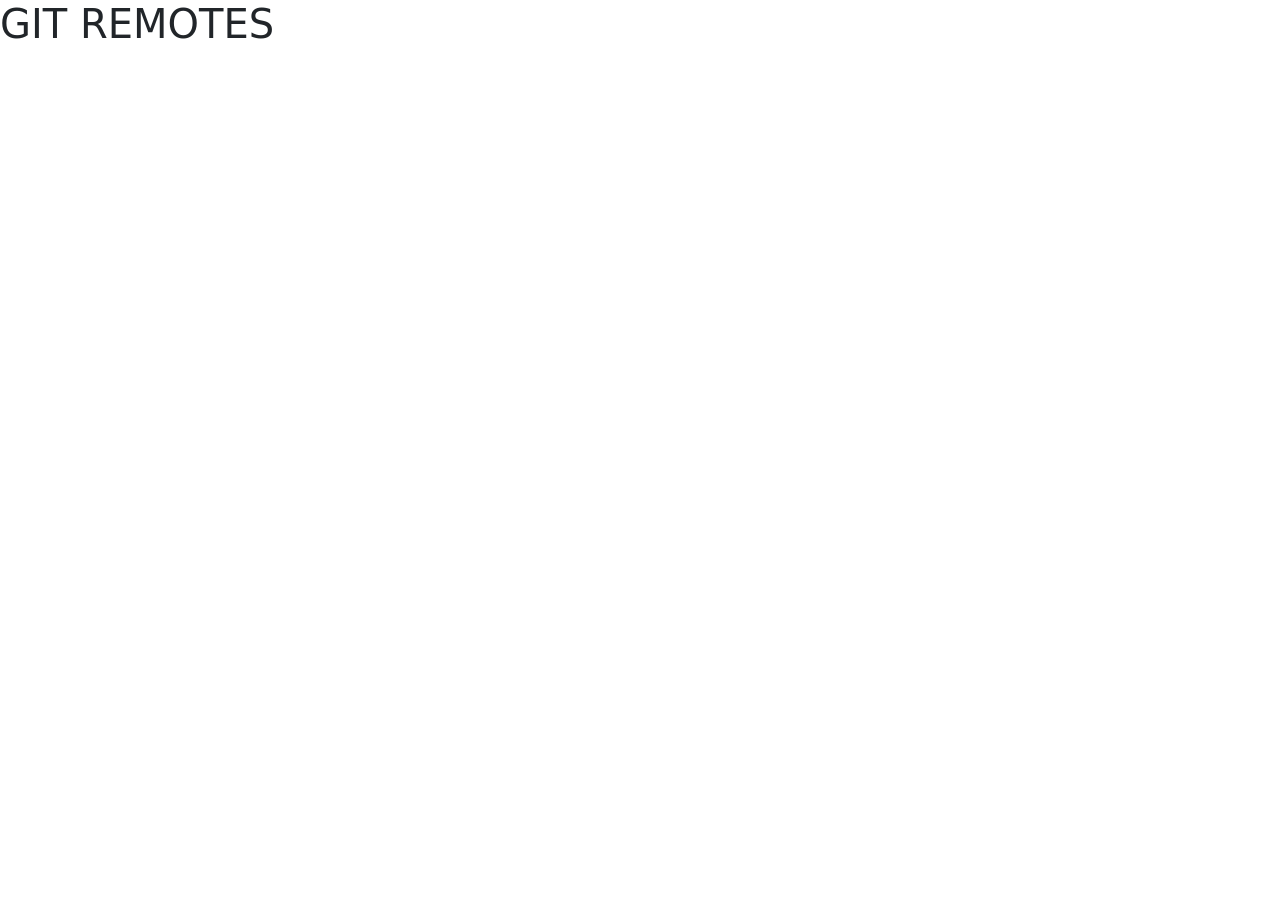
==== index.html @ dd77ac97 "setup progetto add index" ====
<!DOCTYPE html>
<html lang="en">
<head>
    <meta charset="UTF-8">
    <meta name="viewport" content="width=device-width, initial-scale=1.0">
    <title>Document</title>
    <link rel="stylesheet" href="./css/styles.css">
    <link href="https://cdn.jsdelivr.net/npm/bootstrap@5.3.8/dist/css/bootstrap.min.css" rel="stylesheet" integrity="sha384-sRIl4kxILFvY47J16cr9ZwB07vP4J8+LH7qKQnuqkuIAvNWLzeN8tE5YBujZqJLB" crossorigin="anonymous">
  <link rel="stylesheet" href="https://cdn.jsdelivr.net/npm/bootstrap-icons@1.13.1/font/bootstrap-icons.min.css">
</head>
<body>
    

<h1>GIT REMOTES</h1>












































<script src="./js/script.js"></script>
<script src="https://cdn.jsdelivr.net/npm/bootstrap@5.3.8/dist/js/bootstrap.bundle.min.js" integrity="sha384-FKyoEForCGlyvwx9Hj09JcYn3nv7wiPVlz7YYwJrWVcXK/BmnVDxM+D2scQbITxI" crossorigin="anonymous"></script>
</body>
</html>
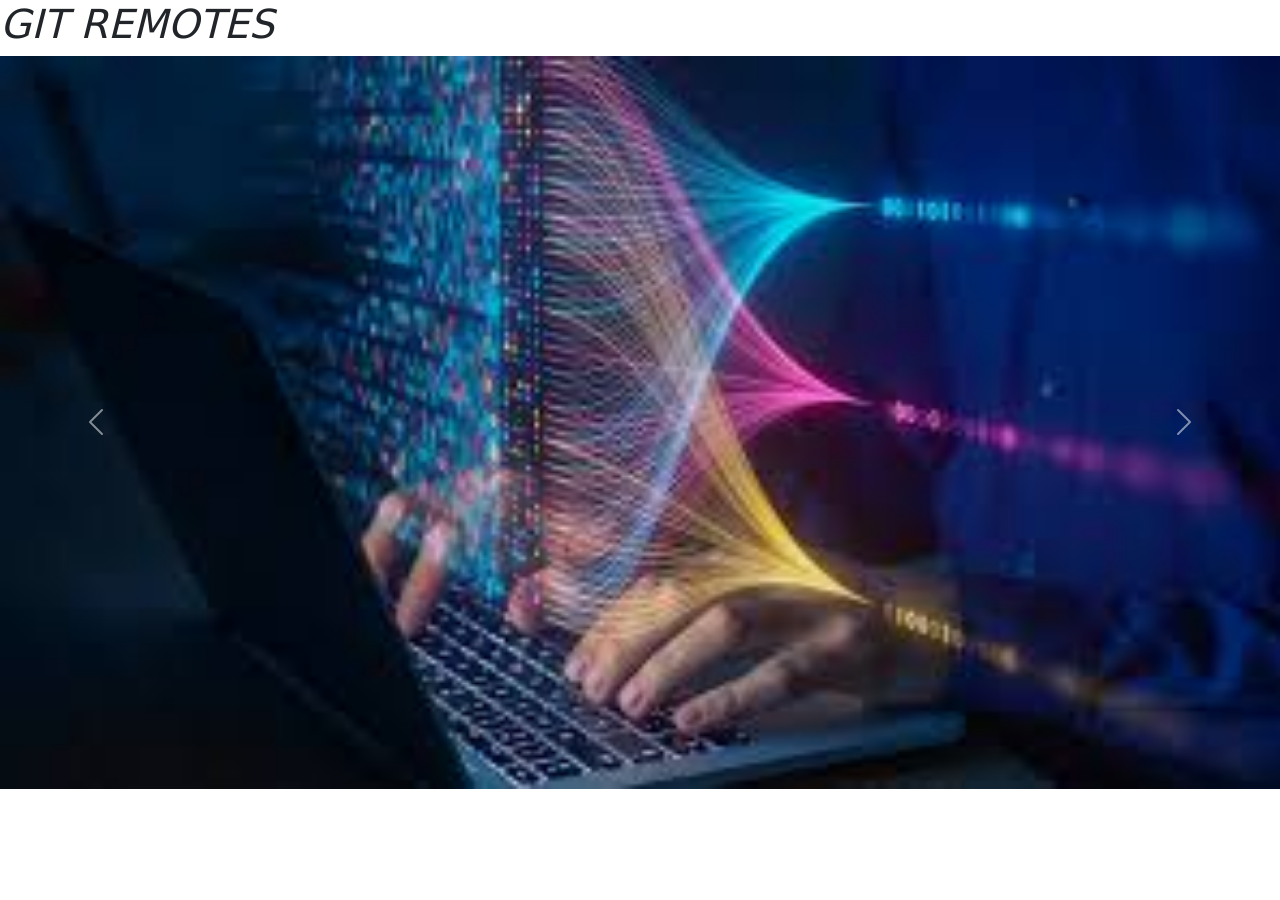
==== commit 76530811: "add bootstrap" ====
--- a/index.html
+++ b/index.html
@@ -14,7 +14,25 @@
 <h1>GIT REMOTES</h1>
 
 
-
+<div id="carouselExample" class="carousel slide">
+  <div class="carousel-inner">
+    <div class="carousel-item active">
+      <img src="./img/download.jpg" class="d-block w-100" alt="...">
+    </div>
+    <div class="carousel-item">
+      <img src="./img/download (1).jpg" class="d-block w-100" alt="...">
+    </div>
+   
+  </div>
+  <button class="carousel-control-prev" type="button" data-bs-target="#carouselExample" data-bs-slide="prev">
+    <span class="carousel-control-prev-icon" aria-hidden="true"></span>
+    <span class="visually-hidden">Previous</span>
+  </button>
+  <button class="carousel-control-next" type="button" data-bs-target="#carouselExample" data-bs-slide="next">
+    <span class="carousel-control-next-icon" aria-hidden="true"></span>
+    <span class="visually-hidden">Next</span>
+  </button>
+</div>
 
 
 
--- a/css/styles.css
+++ b/css/styles.css
@@ -0,0 +1,3 @@
+h1{
+    font-style: italic;
+}
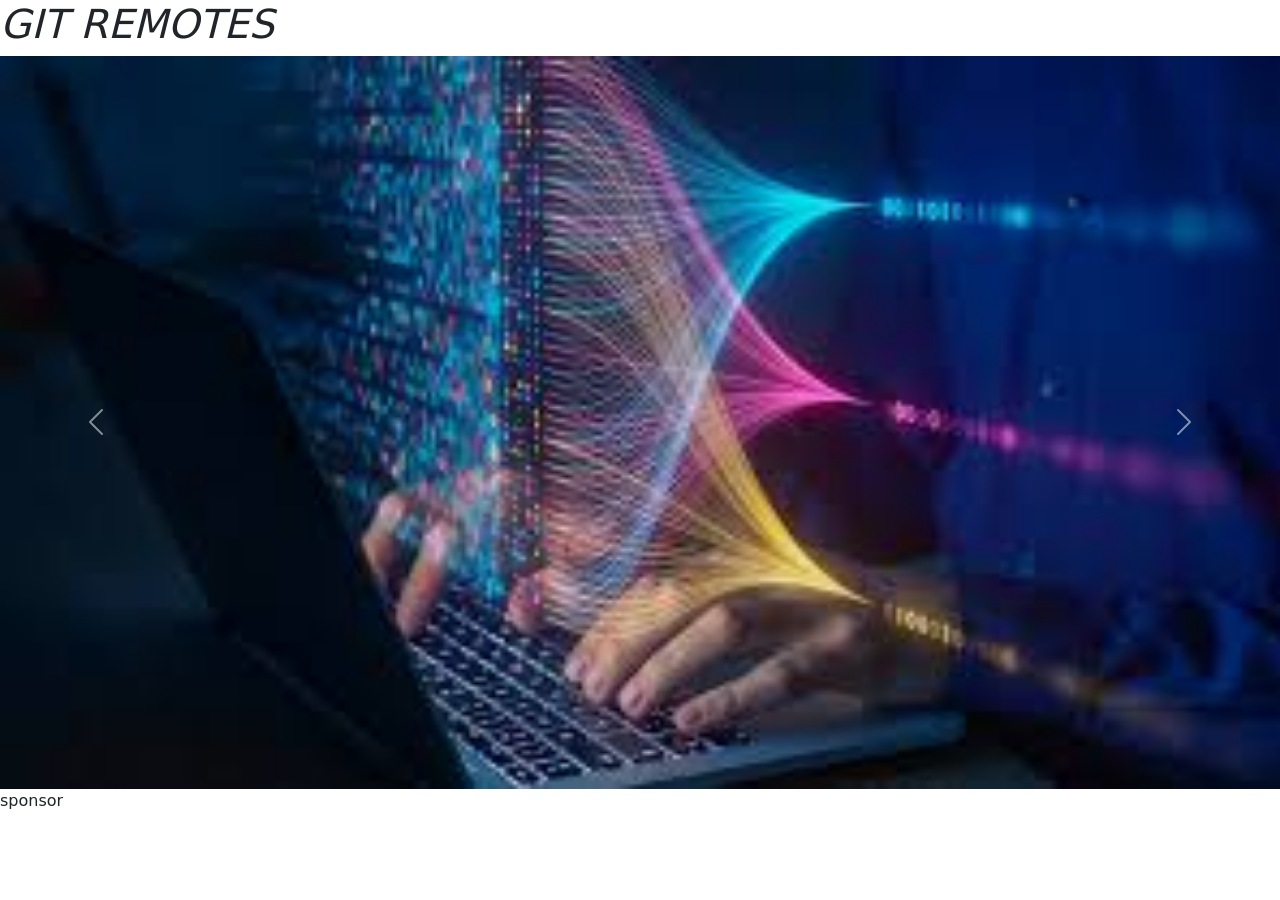
==== commit a5880420: "add sponsor" ====
--- a/index.html
+++ b/index.html
@@ -34,6 +34,7 @@
   </button>
 </div>
 
+<p>sponsor </p>
 
 
 
--- a/css/styles.css
+++ b/css/styles.css
@@ -1,3 +1,11 @@
 h1{
     font-style: italic;
+}
+@import url('https://fonts.googleapis.com/css2?family=Akt:wght@100..900&display=swap');
+
+.akt{
+  font-family: "Akt", sans-serif;
+  font-optical-sizing: auto;
+  font-weight: 500;
+  font-style: normal;
 }
